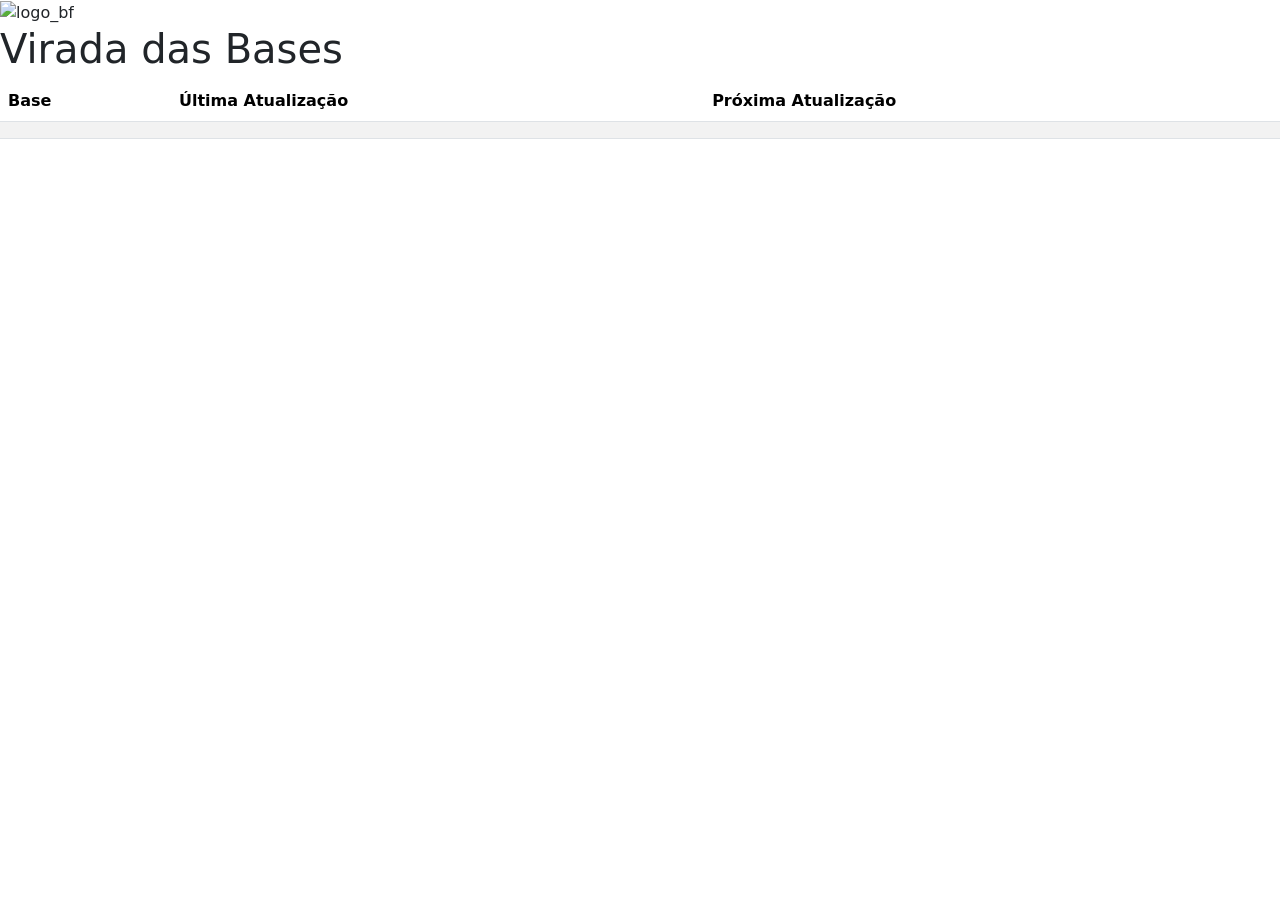
==== src/main/resources/templates/bases/index.html @ 76316b4a "finalizado back, mexendo no front" ====
<!DOCTYPE html>
<html xmlns:th="http://www.thymeleaf.org" lang="pt-br">
<head>
    <meta charset="UTF-8">
    <title>Virada das Bases - Portal DEV</title>
    <link href="https://fonts.googleapis.com/css2?family=Montserrat:wght@400;600&display=swap" rel="stylesheet">
    <link rel="stylesheet" href="https://cdn.jsdelivr.net/npm/bootstrap@5.1.3/dist/css/bootstrap.min.css">
    <link rel="stylesheet" href="/css/styles.css">

</head>
<body>
<div class="table-container">
    <img th:src="@{/img/logo_bf.png}" alt="logo_bf" class="logo_bf">
    <h1 class="header-title"><i class="bi bi-database-check"></i> Virada das Bases</h1>

    <table class="table table-hover table-striped">
        <thead>
        <tr>
            <th>Base</th>
            <th>Última Atualização</th>
            <th>Próxima Atualização</th>
        </tr>
        </thead>
        <tbody>

        <tr th:each="base : ${bases}">
            <td th:text="${base.nomeBase}"></td>
            <td th:text="${base.ultimaAtualizacao}"></td>
            <td th:text="${base.proximaAtualizacao}"></td>

        </tr>

        </tbody>
    </table>
</div>
<script th:src="@{/../static/js/script.js}"></script>
</body>
</html>
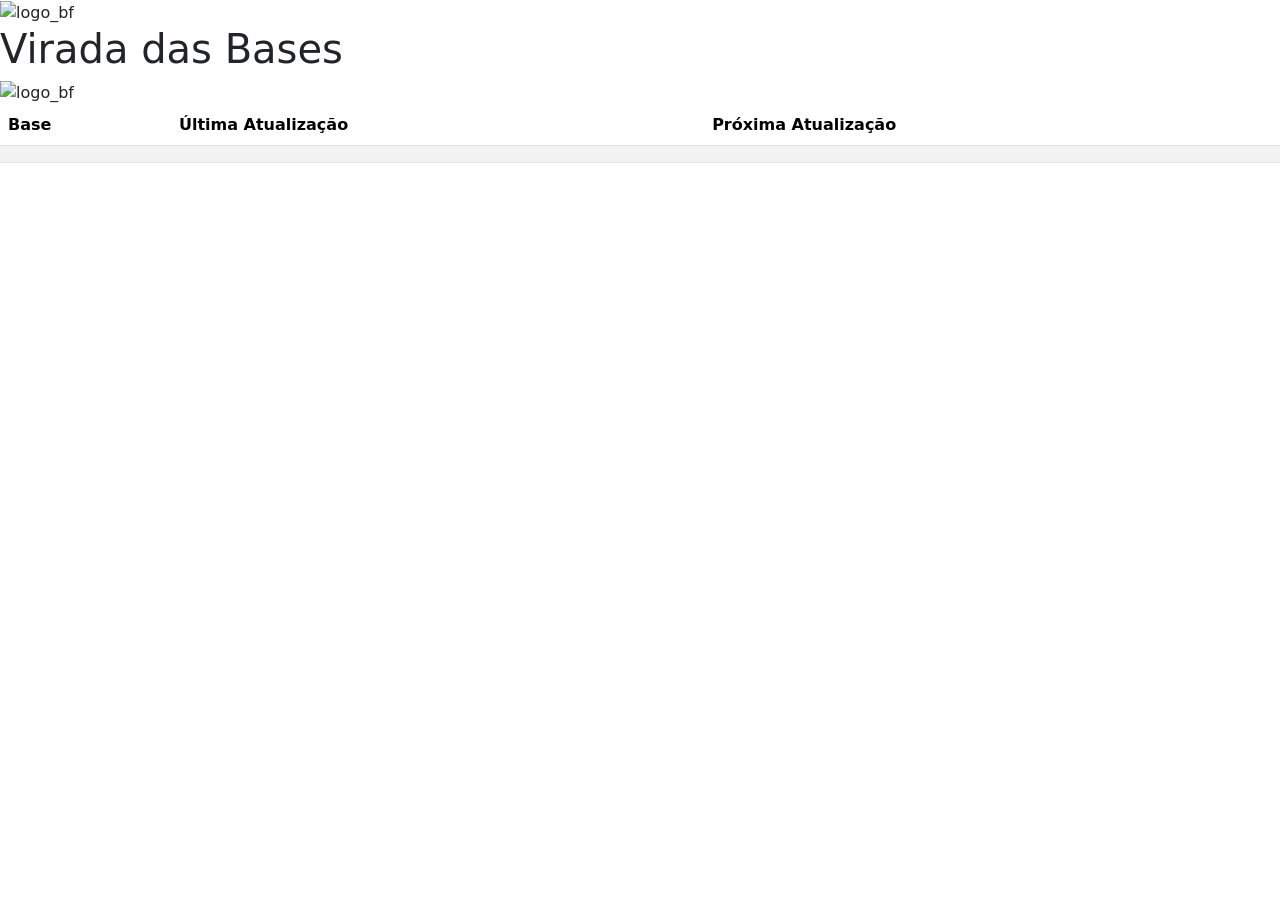
==== commit c827b81a: "finalizado back, mexendo no front" ====
--- a/src/main/resources/templates/bases/index.html
+++ b/src/main/resources/templates/bases/index.html
@@ -1,18 +1,25 @@
 <!DOCTYPE html>
-<html xmlns:th="http://www.thymeleaf.org" lang="pt-br">
+<html xmlns:th="http://www.thymeleaf.org">
 <head>
     <meta charset="UTF-8">
     <title>Virada das Bases - Portal DEV</title>
+    <link rel="preconnect" href="https://fonts.googleapis.com">
+    <link rel="preconnect" href="https://fonts.gstatic.com" crossorigin>
+    <link href="https://fonts.googleapis.com/css2?family=Goldman:wght@400;700&display=swap" rel="stylesheet">
     <link href="https://fonts.googleapis.com/css2?family=Montserrat:wght@400;600&display=swap" rel="stylesheet">
     <link rel="stylesheet" href="https://cdn.jsdelivr.net/npm/bootstrap@5.1.3/dist/css/bootstrap.min.css">
+    <link rel="preconnect" href="https://fonts.gstatic.com" crossorigin>
+    <link href="https://fonts.googleapis.com/css2?family=Volkhov:ital,wght@0,400;0,700;1,400;1,700&display=swap" rel="stylesheet">
     <link rel="stylesheet" href="/css/styles.css">
-
 </head>
 <body>
+<div class="table-header">
+    <img th:src="@{/img/logo_bf.png}" alt="logo_bf" class="logo_bf">
+     <h1 class="header-title"><i class="bi bi-database-check"></i> Virada das Bases</h1>
+    <img th:src="@{/img/logo_bf.png}" alt="logo_bf" class="logo_bf2">
+</div>
+
 <div class="table-container">
-    <img th:src="@{/img/logo_bf.png}" alt="logo_bf" class="logo_bf">
-    <h1 class="header-title"><i class="bi bi-database-check"></i> Virada das Bases</h1>
-
     <table class="table table-hover table-striped">
         <thead>
         <tr>
@@ -22,7 +29,6 @@
         </tr>
         </thead>
         <tbody>
-
         <tr th:each="base : ${bases}">
             <td th:text="${base.nomeBase}"></td>
             <td th:text="${base.ultimaAtualizacao}"></td>
@@ -35,4 +41,4 @@
 </div>
 <script th:src="@{/../static/js/script.js}"></script>
 </body>
-</html>
+</html>
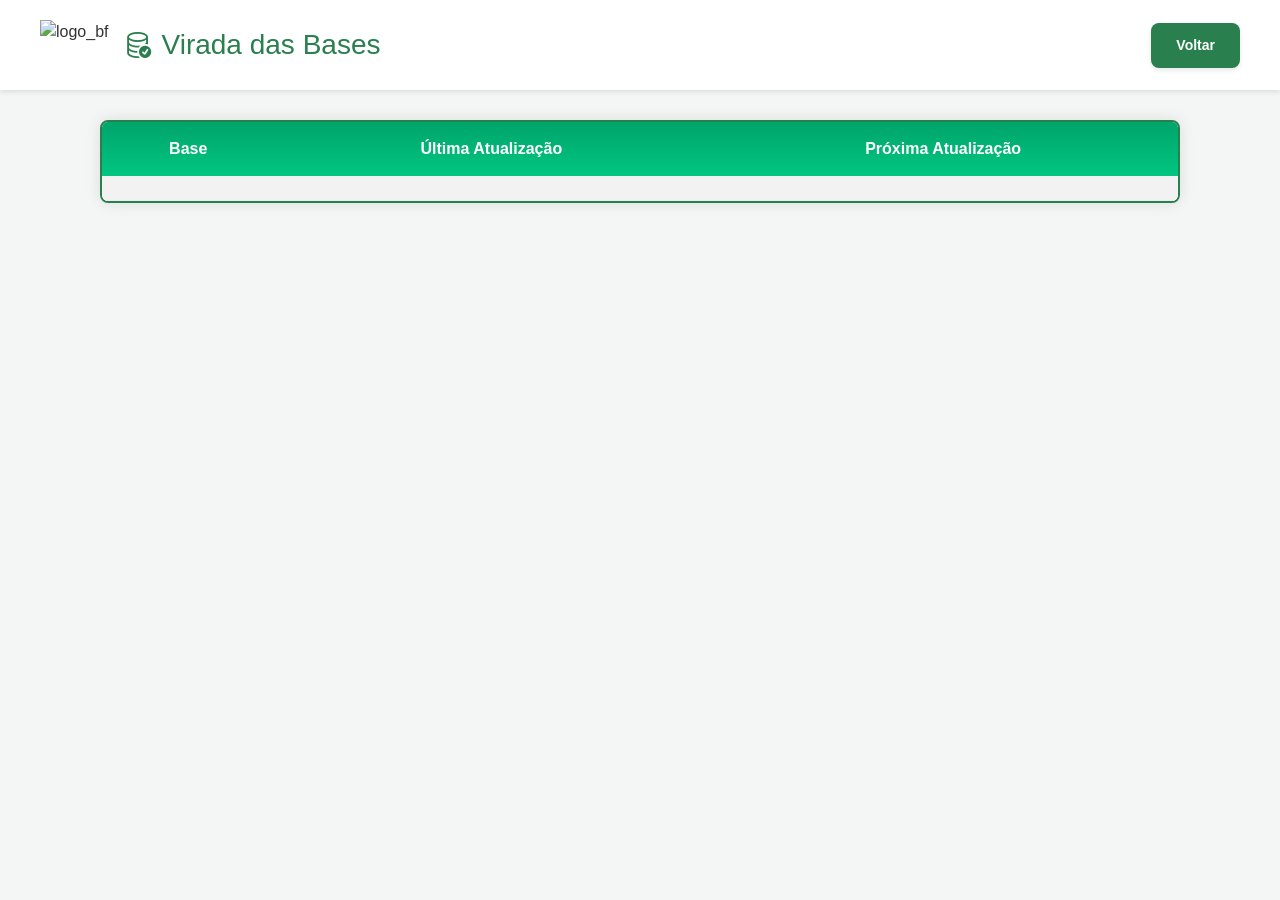
==== commit b523ce76: "Em producao, somente ajustes no front" ====
--- a/src/main/resources/templates/bases/index.html
+++ b/src/main/resources/templates/bases/index.html
@@ -8,16 +8,197 @@
     <link href="https://fonts.googleapis.com/css2?family=Goldman:wght@400;700&display=swap" rel="stylesheet">
     <link href="https://fonts.googleapis.com/css2?family=Montserrat:wght@400;600&display=swap" rel="stylesheet">
     <link rel="stylesheet" href="https://cdn.jsdelivr.net/npm/bootstrap@5.1.3/dist/css/bootstrap.min.css">
+    <!-- Adicione Bootstrap Icons -->
+    <link rel="stylesheet" href="https://cdn.jsdelivr.net/npm/bootstrap-icons@1.10.0/font/bootstrap-icons.css">
     <link rel="preconnect" href="https://fonts.gstatic.com" crossorigin>
     <link href="https://fonts.googleapis.com/css2?family=Volkhov:ital,wght@0,400;0,700;1,400;1,700&display=swap" rel="stylesheet">
-    <link rel="stylesheet" href="/css/styles.css">
+    <link rel="stylesheet" href="/static/css/styles.css">
+
+    <!-- CSS inline temporário para diagnóstico -->
+    <style>
+        * {
+            box-sizing: border-box;
+            margin: 0;
+            padding: 0;
+        }
+
+        body {
+            font-family: 'Segoe UI', Tahoma, Geneva, Verdana, sans-serif;
+            background-color: #f4f6f6;
+            color: #333;
+            padding: 0;
+        }
+
+        /* ====== Header ====== */
+        header {
+            display: flex;
+            align-items: center;
+            padding: 20px 40px;
+            background-color: #ffffff;
+            box-shadow: 0 2px 5px rgba(0,0,0,0.1);
+            margin-bottom: 30px;
+        }
+
+        header img {
+            height: 50px;
+            margin-right: 15px;
+        }
+
+        header h1 {
+            font-size: 28px;
+            color: #2a7f4f;
+            margin: 0;
+            flex-grow: 1;
+            display: flex;
+            align-items: center;
+        }
+
+        header h1 i {
+            margin-right: 10px;
+            color: #2a7f4f;
+        }
+
+        /* Botão Voltar */
+        .btn-voltar {
+            display: block;
+            background-color: #2a7f4f;
+            color: #fff;
+            text-decoration: none;
+            text-align: center;
+            padding: 12px 25px;
+            font-weight: bold;
+            border-radius: 8px;
+            font-size: 14px;
+            box-shadow: 0 2px 5px rgba(0,0,0,0.1);
+            transition: all 0.2s ease;
+            border: none;
+            cursor: pointer;
+        }
+
+        .btn-voltar:hover {
+            background-color: #1f5e3b;
+            transform: translateY(-1px);
+            color: #fff;
+            box-shadow: 0 4px 8px rgba(0,0,0,0.12);
+        }
+
+        /* ------------------ Estilo da tabela ------------------ */
+        .table-container {
+            margin: 0 100px;
+            border: 2px solid #2a7f4f;
+            border-radius: 8px;
+            overflow: hidden;
+            box-shadow: 0 0 15px rgba(0, 0, 0, 0.1);
+            background-color: white;
+        }
+
+        .table {
+            width: 100%;
+            border-collapse: collapse;
+            margin-bottom: 0;
+        }
+
+        .table thead th {
+            background: linear-gradient(#00a46b, #01c681);
+            color: white;
+            text-align: center;
+            padding: 15px;
+            border: none;
+            font-weight: 600;
+            font-size: 16px;
+        }
+
+        .table tbody td {
+            text-align: center;
+            vertical-align: middle;
+            padding: 12px 15px;
+            border: none;
+            border-bottom: 1px solid #e9ecef;
+        }
+
+        /* Estilo para table-striped */
+        .table-striped tbody tr:nth-of-type(odd) {
+            background-color: rgba(42, 127, 79, 0.05);
+        }
+
+        /* Estilo para table-hover */
+        .table-hover tbody tr:hover {
+            background-color: rgba(42, 127, 79, 0.1);
+        }
+
+        .table tbody tr.selected {
+            background-color: #2a7f4f;
+            color: white;
+        }
+
+        .table tbody tr.selected:hover {
+            background-color: #247045;
+            color: white;
+        }
+
+        /* ------------------ Responsividade ------------------ */
+        @media (max-width: 992px) {
+            .table-container {
+                margin: 0 50px;
+            }
+        }
+
+        @media (max-width: 768px) {
+            header {
+                padding: 15px 20px;
+                flex-direction: column;
+                text-align: center;
+                gap: 15px;
+            }
+
+            header h1 {
+                font-size: 22px;
+                justify-content: center;
+            }
+
+            .btn-voltar {
+                margin-top: 10px;
+            }
+
+            .table-container {
+                margin: 0 20px;
+            }
+
+            .table thead th {
+                padding: 10px 8px;
+                font-size: 14px;
+            }
+
+            .table tbody td {
+                padding: 10px 8px;
+                font-size: 14px;
+            }
+        }
+
+        @media (max-width: 576px) {
+            .table-container {
+                margin: 0 10px;
+            }
+
+            header h1 {
+                font-size: 18px;
+                flex-direction: column;
+                gap: 5px;
+            }
+
+            header h1 i {
+                margin-right: 0;
+                margin-bottom: 5px;
+            }
+        }
+    </style>
 </head>
 <body>
-<div class="table-header">
-    <img th:src="@{/img/logo_bf.png}" alt="logo_bf" class="logo_bf">
-     <h1 class="header-title"><i class="bi bi-database-check"></i> Virada das Bases</h1>
-    <img th:src="@{/img/logo_bf.png}" alt="logo_bf" class="logo_bf2">
-</div>
+<header>
+    <img th:src="@{/img/logo_bf.png}" alt="logo_bf">
+    <h1><i class="bi bi-database-check"></i> Virada das Bases</h1>
+    <a href="/" class="btn-voltar">Voltar</a>
+</header>
 
 <div class="table-container">
     <table class="table table-hover table-striped">
@@ -33,12 +214,10 @@
             <td th:text="${base.nomeBase}"></td>
             <td th:text="${base.ultimaAtualizacao}"></td>
             <td th:text="${base.proximaAtualizacao}"></td>
-
         </tr>
-
         </tbody>
     </table>
 </div>
-<script th:src="@{/../static/js/script.js}"></script>
+<script th:src="@{/js/script.js}"></script>
 </body>
 </html>
